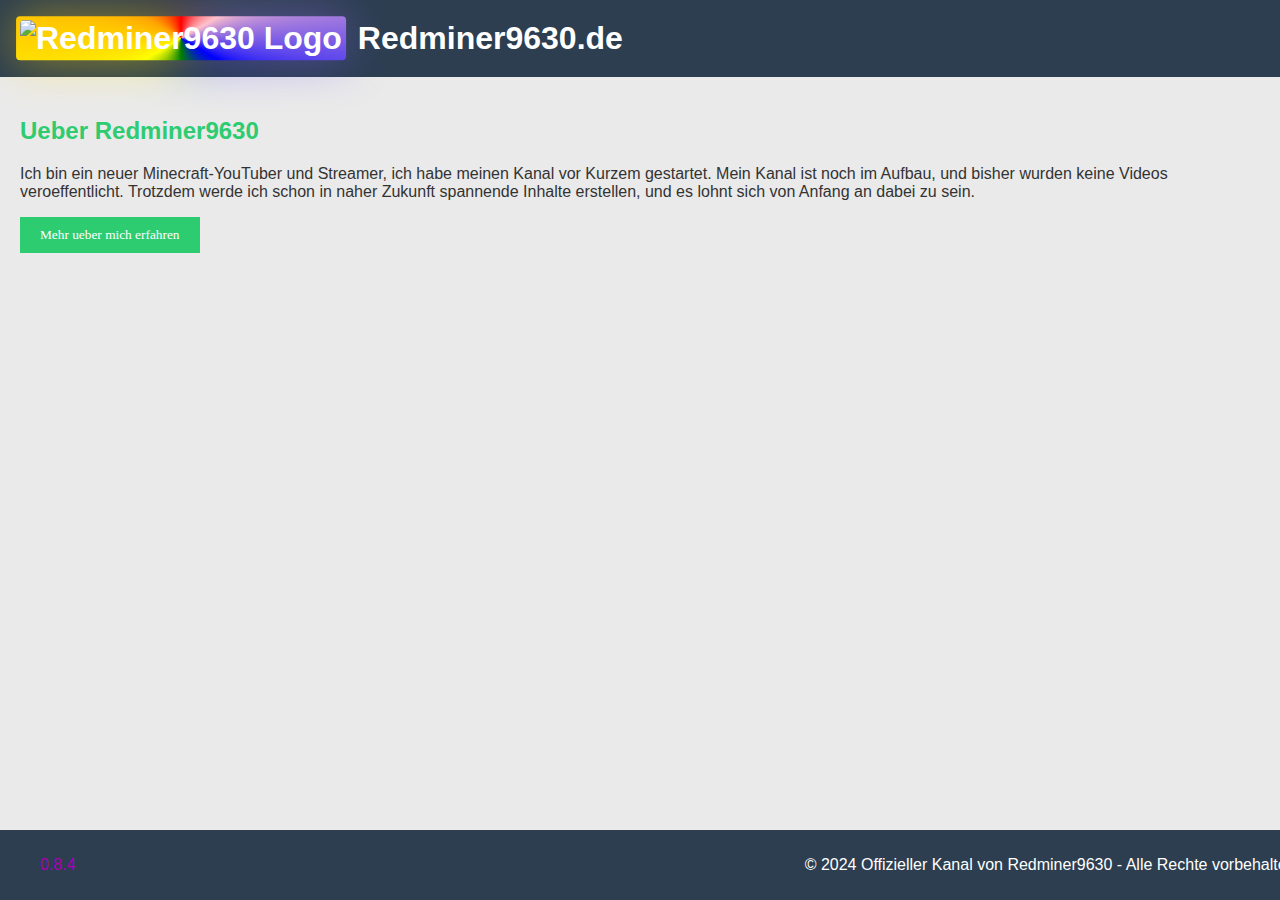
==== docs/index.html @ 8d1db3db "Update index.html" ====
<!DOCTYPE html>
<html lang="de">
<head>
    <meta charset="UTF-8">
    <meta name="viewport" content="width=device-width, initial-scale=1.0">
    <title>Redminer9630.de</title>
    <style>
    @font-face {
        font-family: 'MinecraftFont';
        src: url('https://redminer9630github.github.io/Redminer9630.de/minecraft_font.ttf') format('truetype');
        font-weight: normal;
        font-style: normal;
    }

    /* Standard-Styles (Light-Theme) */
    body {
        font-family: 'MinecraftFont', sans-serif;
        background-color: #eaeaea;
        margin: 0;
        padding: 0;
        color: #333;    
        display: flex;
        flex-direction: column;
        min-height: 100vh;
        box-sizing: border-box;
    }

    header {
        background-color: #2c3e50;
        color: white;
        padding: 20px;
        position: relative;
        z-index: 2;
        display: flex;
        align-items: center;
        justify-content: space-between;
    }

    h1 {
        margin: 0;
        display: flex;
        align-items: center;
        width: auto;
        white-space: nowrap;
    }

    .logo-container {
        display: flex;
        align-items: center;
        position: relative;
    }

    .logo {
        width: 225px;
        height: auto;
        border-radius: 4px;
        position: relative;
    }

.border_layer {
    position: relative;
    display: inline-block;
}

@property --angle {
    syntax: "<angle>";
    initial-value: 0deg;
    inherits: false;
}

.border_layer::after, .border_layer::before {
    content: '';
    position: absolute;
    height: 99%;
    width: 100%;
    background-image: conic-gradient(from var(--angle), red, pink, blue, green, yellow, orange, red); 
    top: 50%;
    left: 50%;
    translate: -50% -51%;
    z-index: -1;
    padding: 4px;
    border-radius: 4px;
    animation: spin 12s linear infinite;
}

.border_layer::before {
    filter: blur(1.5rem);
    opacity: 0.5;
}

@keyframes spin {
    from {
        --angle: 0deg;
    }
    to {
        --angle: 360deg;
    }
}

.logo-text {
    margin-left: 16px;
    margin-right: 12px;
}

.hamburger {
    display: none;
    flex-direction: column;
    cursor: pointer;
    position: fixed; /* Position fixed to keep it on top */
    top: 0;
    right: 0; /* Align to the right edge */
    width: 100vw;
    height: 100vh;
    z-index: 20; /* Ensure it's above other elements */
    padding: 20px;
}

.hamburger div {
    width: 45px;
    height: 3;
    background-color: white;
    margin: 5px 0;
    z-index: 21;
}

nav {
    display: flex;
    flex-direction: column;
    background-color: #2c3e56;
    position: fixed;
    top: 0;
    right: 0;
    width: 250px;
    height: 100%;
    z-index: 8; /* Ensure it's below the hamburger */
    transition: max-height 0.3s ease-out, visibility 0.3s ease-out;
    overflow: hidden;
    padding-top: 40px;
    max-height: 0;
    visibility: hidden;
}

nav.active {
    max-height: 100%;
    visibility: visible;
}

nav .menu-section {
    margin: 0;
    padding: 0;
    list-style: none;
}

nav .menu-section > li {
    padding: 16px;
    font-weight: bold;
    color: #FF4399; /* Kategorie-Farbe */
}

nav .menu-section ul {
    padding-left: 15px;
    margin: 0;
    list-style: none;
}

nav .menu-section ul li {
    padding: 5px 0;
}

nav a {
    color: white;
    text-decoration: none;
    display: block;
    padding: 10px;
    transition: background-color 0.3s, color 0.3s;
}

nav a:hover,
nav a:active {
    background-color: #34495e;
    color: #e74c3c;
}

@media (max-width: 2020px) {
    .hamburger {
        display: flex;
    }

    nav {
        visibility: hidden;
    }

    nav.active {
        visibility: visible;
    }
}

main {
    flex: 1;
    padding: 20px;
    margin-top: 0;
}

section {
    margin-bottom: 20px;
}

h2 {
    color: #2ecc71;
}

button {
    background-color: #2ecc71;
    color: white;
    padding: 10px 20px;
    border: none;
    cursor: pointer;
    font-family: 'MinecraftFont';
}

button:hover {
    background-color: #2ecc87;
}

footer {
    background-color: #2c3e50;
    color: white;
    text-align: center;
    padding: 10px 20px;
    width: 100%;
    position: fixed;
    bottom: 0; /* Fix the footer at the bottom */
    left: 0; /* Ensure it spans the entire width */
    display: flex;
    justify-content: space-between;
    align-items: center;
}

footer .version {
    margin-left: 20px;
    color: #A900B2;
}

/* Dark Theme Styles */
@media (prefers-color-scheme: dark) {
    body {
        background-color: #1a1a1a;
        color: #f5f5f5;
    }

    header, footer {
        background-color: #1c2a34;
    }

    nav {
        background-color: #1c2a34;
    }

    nav a {
        color: #f5f5f5;
    }

    nav a:hover,
    nav a:active {
        background-color: #2a3e50;
        color: #e74c3c;
    }

    h2 {
        color: #27ae60;
    }

    button {
        background-color: #27ae60;
    }

    button:hover {
        background-color: #2ecc71;
    }
}
.searchbar {
    width: 100%;
    max-width: 900px; /* Maximale Breite der Suchleiste */
    padding: 10px;
    border: 2px solid #2ecc71; /* Grüne Umrandung */
    border-radius: 8px;
    font-family: 'MinecraftFont', sans-serif;
    font-size: 16px;
    outline: none;
    transition: border-color 0.3s ease;
}

.searchbar:focus {
    border-color: #27ae60; /* Dunkleres Grün bei Fokus */
}

.suggestions {
    position: absolute;
    width: calc(100% - 20px); /* Passt sich der Suchleiste an */
    max-width: 300px;
    background-color: white;
    border: 1px solid #ccc;
    border-radius: 8px;
    max-height: 1600px; /* Maximale Höhe der Vorschlagsliste */
    overflow-y: auto;
    box-shadow: 0px 4px 6px rgba(0, 0, 0, 0.1);
    margin-top: 5px;
    z-index: 19; /* Damit die Vorschläge vor anderen Elementen stehen */
}

.suggestions li {
    list-style: none;
    padding: 10px;
    cursor: pointer;
    font-family: 'MinecraftFont', sans-serif;
}

.suggestions li:hover {
    background-color: #f0f0f0; /* Hellgraue Hintergrundfarbe bei Hover */
}

</style>
</head>
<body>
    <header>
        <h1>
            <div class="logo-container">
                <div class="border_layer">
                    <img src="images/logo.jpeg" alt="Redminer9630 Logo" class="logo">
                </div>
                <span class="logo-text">Redminer9630.de</span>
            </div>
        </h1>
        <div class="hamburger" id="hamburger">
            <div></div>
            <div></div>
            <div></div>
        </div>
    </header>
    <nav id="navMenu">
        <div class="menu-section">
            <div class="search-container">
                <input type="text" class="searchbar" id="searchInput" placeholder="Suche..."></input>
            </div>
            <li>Links</li>
            <ul>
                <li>
                    <a href="https://m.youtube.com/channel/UCdpkm8rpRnIi88zWSuubbOQ?sub_confirmation=1">
                        <img src="images/youtube.png" alt="YouTube" style="width: 20px; height: 20px; vertical-align: middle; margin-right: 5px;">
                        YouTube
                    </a>
                </li>
                <li>
                    <a href="https://m.twitch.tv/redminer9630">
                        <img src="images/twitch.png" alt="Twitch" style="width: 20px; height: 20px; vertical-align: middle; margin-right: 5px;">
                        Twitch
                    </a>
                </li>
                <li><a href="learnhour/lernstunde.html">MCJE Wiki(Alpha)</a></li>
                <li><a href="downloads/packs.html">Downloads(Alpha)</a></li>
                <li><a href="events/event.html">Event/ Umfragen(Beta)</a></li>
                <li><a href="generator/recipe_generator.html">Command Generatoren(Beta)</a></li>
                <li><a href="tools.html">Tools</a></li>
            </ul> 
        </div>
    </nav>

    <main>
        <section id="about">
            <h2>Ueber Redminer9630</h2>
            <p>Ich bin ein neuer Minecraft-YouTuber und Streamer, ich habe meinen Kanal vor Kurzem gestartet. Mein Kanal ist noch im Aufbau, und bisher wurden keine Videos veroeffentlicht. Trotzdem werde ich schon in naher Zukunft spannende Inhalte erstellen, und es lohnt sich von Anfang an dabei zu sein.</p>
            <button id="moreInfoBtn">Mehr ueber mich erfahren</button>
            <p id="moreInfo" style="display: none;">Obwohl der Kanal noch keine Videos enthaelt, plane ich, in naher Zukunft viele weitere Minecraft-Inhalte zu veroeffentlichen. Jetzt ist der perfekte Zeitpunkt, um Teil der Community zu werden und die Entwicklung des Kanals mitzuerleben.</p>
        </section>
    </main>

    <footer>
        <span class="version">0.8.4</span>
        <p>© 2024 Offizieller Kanal von Redminer9630 - Alle Rechte vorbehalten.</p>
    </footer>

    <script>
        // Hamburger menu toggle
        document.getElementById('hamburger').addEventListener('click', function() {
            var navMenu = document.getElementById('navMenu');
            navMenu.classList.toggle('active');
        });

        // Mehr Informationen anzeigen
        document.getElementById('moreInfoBtn').addEventListener('click', function() {
            var moreInfo = document.getElementById('moreInfo');
            moreInfo.style.display = moreInfo.style.display === 'none' ? 'block' : 'none';
        });

        // Suchfunktion
        document.getElementById('searchInput').addEventListener('input', function() {
            var searchValue = this.value.toLowerCase();
            var links = document.querySelectorAll('nav a');
            links.forEach(function(link) {
                var text = link.textContent.toLowerCase();
                link.style.display = text.includes(searchValue) ? 'block' : 'none';
            });
        });

        // Definition der Keywords und URLs
        const keywords = [
            { keyword: "MCJE", url: "learnhour/lernstunde.html", text: "Minecraft Java Edition Wiki" },
            { keyword: "MCJE Wiki", url: "learnhour/lernstunde.html", text: "MCJE Wiki" },
            { keyword: "Minecraft Java Edition", url: "learnhour/lernstunde.html", text: "Minecraft Java Edition" },
            { keyword: "Minecraft Java Edition Wiki", url: "learnhour/lernstunde.html", text: "Wiki für Minecraft Java" },
            { keyword: "Wiki", url: "learnhour/lernstunde.html", text: "Allgemeine Wiki-Seite" },
            { keyword: "Downloads", url: "downloads/packs.html", text: "Download-Seite" },
            { keyword: "Event", url: "events/event.html", text: "Event- und Umfragenseite" },
            { keyword: "Command Generator", url: "generator/recipe_generator.html", text: "Command Generatoren" },
            { keyword: "Tools", url: "tools.html", text: "Tools für Minecraft" },
            { keyword: "Github Wiki", url: "https://github.com/Redminer9630GitHub/Redminer9630.de/wiki", text: "GitHub Wiki-Seite" },
            { keyword: "Github", url: "https://github.com/Redminer9630GitHub/Redminer9630.de/wiki", text: "GitHub Hauptseite" }
        ];

        // Referenz zur Suchleiste und Vorschlagsliste
        const searchInput = document.getElementById('searchInput');
        const suggestionList = document.createElement('ul');
        suggestionList.classList.add('suggestions');
        document.querySelector('.search-container').appendChild(suggestionList);

        // Suchfunktion mit Vorschlägen
        searchInput.addEventListener('input', function() {        
            const searchValue = this.value.toLowerCase();
            suggestionList.innerHTML = ""; // Leere die Vorschlagsliste

            // Filtere die Keywords basierend auf der Eingabe
            const filteredKeywords = keywords.filter(keyword => keyword.keyword.toLowerCase().includes(searchValue));

            // Maximal 15 Vorschläge anzeigen
            filteredKeywords.slice(0, 15).forEach(keyword => {
                const listItem = document.createElement('li');
                listItem.textContent = keyword.text; // Zeige den Vorschlagstext an
                listItem.addEventListener('click', function() {
                    window.location.href = keyword.url; // Gehe zum entsprechenden URL
                });
                suggestionList.appendChild(listItem);
            });

            // Falls keine Eingabe vorhanden ist, Vorschlagsliste ausblenden
            if (searchValue === "") {
                suggestionList.innerHTML = "";
            }
        });


    </script>
</body>
</html>
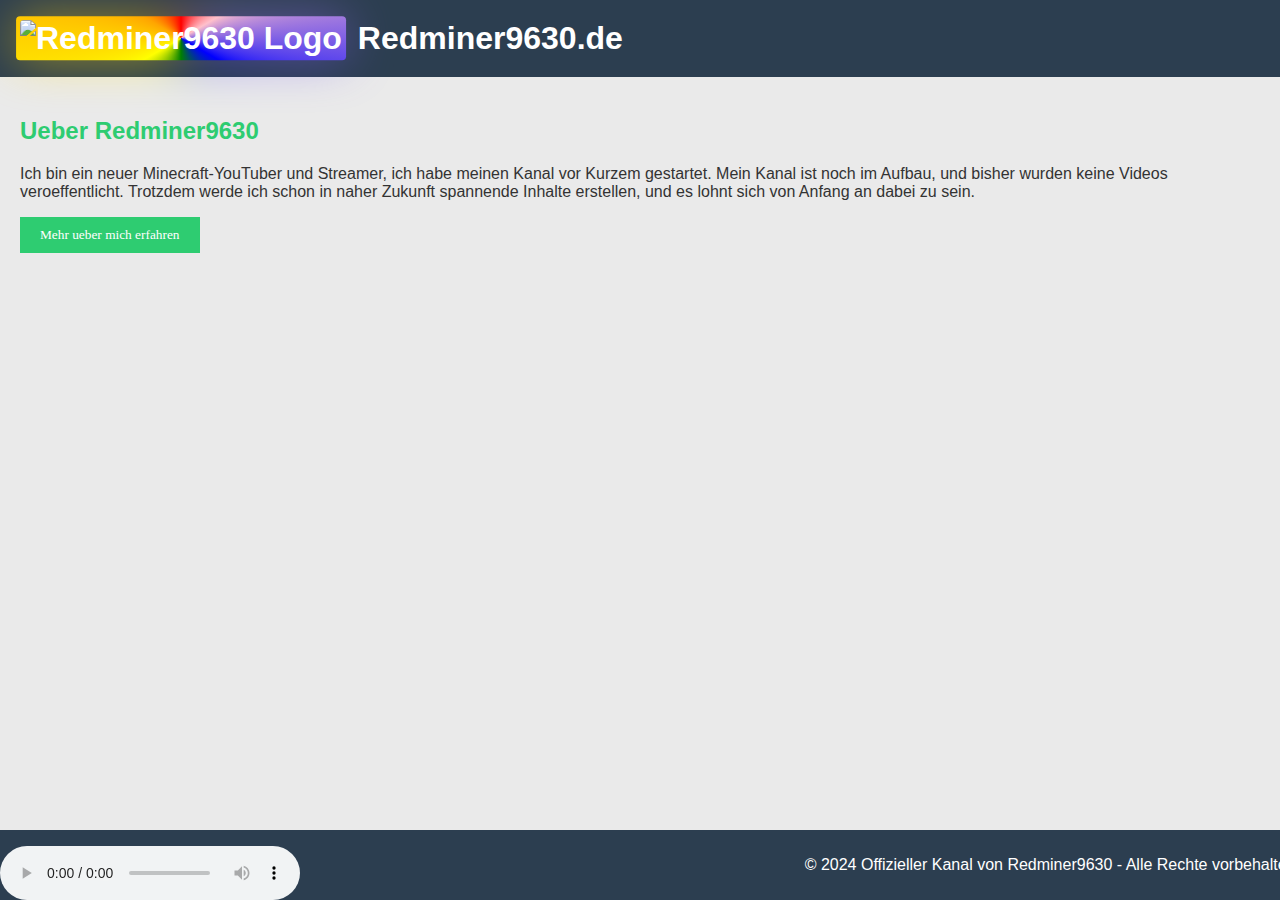
==== commit 10ec025a: "Update index.html" ====
--- a/docs/index.html
+++ b/docs/index.html
@@ -318,8 +318,7 @@
 .suggestions li:hover {
     background-color: #f0f0f0; /* Hellgraue Hintergrundfarbe bei Hover */
 }
-
-</style>
+    </style>
 </head>
 <body>
     <header>
@@ -378,7 +377,9 @@
         <span class="version">0.8.4</span>
         <p>© 2024 Offizieller Kanal von Redminer9630 - Alle Rechte vorbehalten.</p>
     </footer>
-
+    
+    <audio id="audioPlayer" controls></audio>
+    
     <script>
         // Hamburger menu toggle
         document.getElementById('hamburger').addEventListener('click', function() {
@@ -392,30 +393,29 @@
             moreInfo.style.display = moreInfo.style.display === 'none' ? 'block' : 'none';
         });
 
-        // Suchfunktion
-        document.getElementById('searchInput').addEventListener('input', function() {
-            var searchValue = this.value.toLowerCase();
-            var links = document.querySelectorAll('nav a');
-            links.forEach(function(link) {
-                var text = link.textContent.toLowerCase();
-                link.style.display = text.includes(searchValue) ? 'block' : 'none';
-            });
-        });
-
         // Definition der Keywords und URLs
         const keywords = [
-            { keyword: "MCJE", url: "learnhour/lernstunde.html", text: "Minecraft Java Edition Wiki" },
-            { keyword: "MCJE Wiki", url: "learnhour/lernstunde.html", text: "MCJE Wiki" },
-            { keyword: "Minecraft Java Edition", url: "learnhour/lernstunde.html", text: "Minecraft Java Edition" },
-            { keyword: "Minecraft Java Edition Wiki", url: "learnhour/lernstunde.html", text: "Wiki für Minecraft Java" },
-            { keyword: "Wiki", url: "learnhour/lernstunde.html", text: "Allgemeine Wiki-Seite" },
-            { keyword: "Downloads", url: "downloads/packs.html", text: "Download-Seite" },
-            { keyword: "Event", url: "events/event.html", text: "Event- und Umfragenseite" },
-            { keyword: "Command Generator", url: "generator/recipe_generator.html", text: "Command Generatoren" },
-            { keyword: "Tools", url: "tools.html", text: "Tools für Minecraft" },
-            { keyword: "Github Wiki", url: "https://github.com/Redminer9630GitHub/Redminer9630.de/wiki", text: "GitHub Wiki-Seite" },
-            { keyword: "Github", url: "https://github.com/Redminer9630GitHub/Redminer9630.de/wiki", text: "GitHub Hauptseite" }
+            { keyword: "MCJE", url: "learnhour/lernstunde.html", text: "Minecraft Java Edition Wiki", group: "mcjewiki" },
+            { keyword: "MCJE Wiki", url: "learnhour/lernstunde.html", text: "Minecraft Java Edition Wiki", group: "mcjewiki" },
+            { keyword: "Minecraft Java Edition", url: "learnhour/lernstunde.html", text: "Minecraft Java Edition Wiki", group: "mcjewiki" },
+            { keyword: "Downloads", url: "downloads/packs.html", text: "Download-Seite", group: "downloads" },
+            { keyword: "Event", url: "events/event.html", text: "Event- und Umfragenseite", group: "events" },
+            { keyword: "Command Generator", url: "generator/recipe_generator.html", text: "Command Generatoren", group: "generator" },
+            { keyword: "Tools", url: "tools.html", text: "Alltaegliche Tools", group: "tools" },
+            { keyword: "Wiki", url: "https://github.com/RedminerGitHub/Redminer9630.de/wiki", text: "GitHub Wiki-Seite", group: "githubwiki" },
+            { keyword: "Github Wiki", url: "https://github.com/RedminerGitHub/Redminer9630.de/wiki", text: "GitHub Wiki-Seite", group: "githubwiki" },
+            { keyword: "Github", url: "https://github.com/RedminerGitHub/Redminer9630.de/wiki", text: "GitHub Wiki-Seite", group: "githubwiki" }
         ];
+
+        // Extrahiere URL-Parameter
+        const urlParams = new URLSearchParams(window.location.search);
+        const searchQuery = urlParams.get('searchQuery');
+        const menuOut = urlParams.get('menuOut');
+
+        // Menü automatisch öffnen, wenn &menuOut in der URL vorhanden ist
+        if (menuOut) {
+            document.getElementById('navMenu').classList.add('active');
+        }
 
         // Referenz zur Suchleiste und Vorschlagsliste
         const searchInput = document.getElementById('searchInput');
@@ -423,31 +423,142 @@
         suggestionList.classList.add('suggestions');
         document.querySelector('.search-container').appendChild(suggestionList);
 
-        // Suchfunktion mit Vorschlägen
-        searchInput.addEventListener('input', function() {        
-            const searchValue = this.value.toLowerCase();
+        // Falls Suchanfrage aus URL vorhanden ist
+        if (searchQuery) {
+            searchInput.value = searchQuery;
+            handleSearch(searchQuery);
+        }
+
+        // Suchfunktion
+        searchInput.addEventListener('input', function() {
+            handleSearch(this.value.toLowerCase());
+        });
+
+        // Verhindern von doppelten Links durch Suchgruppen
+        function handleSearch(searchValue) {
             suggestionList.innerHTML = ""; // Leere die Vorschlagsliste
+            const groupsShown = new Set(); // Set zum Verhindern von Duplikaten
 
             // Filtere die Keywords basierend auf der Eingabe
             const filteredKeywords = keywords.filter(keyword => keyword.keyword.toLowerCase().includes(searchValue));
 
-            // Maximal 15 Vorschläge anzeigen
+            // Maximal 15 Vorschläge anzeigen und Duplikate vermeiden
             filteredKeywords.slice(0, 15).forEach(keyword => {
-                const listItem = document.createElement('li');
-                listItem.textContent = keyword.text; // Zeige den Vorschlagstext an
-                listItem.addEventListener('click', function() {
-                    window.location.href = keyword.url; // Gehe zum entsprechenden URL
-                });
-                suggestionList.appendChild(listItem);
+                if (!groupsShown.has(keyword.group)) {
+                    const listItem = document.createElement('li');
+                    listItem.textContent = keyword.text; // Zeige den Vorschlagstext an
+                    listItem.addEventListener('click', function() {
+                        window.location.href = keyword.url; // Gehe zum entsprechenden URL
+                    });
+                    suggestionList.appendChild(listItem);
+                    groupsShown.add(keyword.group); // Füge die Gruppe zur Set-Liste hinzu
+                }
             });
 
             // Falls keine Eingabe vorhanden ist, Vorschlagsliste ausblenden
             if (searchValue === "") {
                 suggestionList.innerHTML = "";
             }
-        });
-
-
+        }
+
+        <!-- Unsichtbarer Audio Player -->
+        <audio id="audioPlayer" controls></audio>
+
+        // Liste der Songs mit zugehöriger Lautstärke und Aktivitätslevel
+        const songs = [
+            { src: 'musik/1-Dual_Speeder.mp3', volume: 1.0, level: 1 },
+            { src: 'musik/1-Gatcha.mp3', volume: 1.0, level: 1 },
+            { src: 'musik/1-Push_The_Boat_Out.mp3', volume: 1.0, level: 1 },
+            { src: 'musik/1-Secret.mp3', volume: 1.0, level: 1 },
+            { src: 'musik/1-The_Strenght_to_Stand_Allone.mp3', volume: 1.0, level: 1 },
+            { src: 'musik/2-A_Fire_in_your_Mind.mp3', volume: 1.0, level: 2 },
+            { src: 'musik/2-Big_Wave.mp3', volume: 1.0, level: 2 },
+            { src: 'musik/2-Broke_Bridge.mp3', volume: 1.0, level: 2 },
+            { src: 'musik/2-Casino.mp3', volume: 1.0, level: 2 },
+            { src: 'musik/2-crash_site.mp3', volume: 1.0, level: 2 },
+            { src: 'musik/2-Chrash_Site[Dark Remix].mp3', volume: 1.0, level: 2 },
+            { src: 'musik/2-Follow_Me.mp3', volume: 1.0, level: 2 },
+            { src: 'musik/3-Drakes_BOTune', volume: 1.0, level: 3 },
+            { src: 'musik/3-Hissy_Fit.mp3', volume: 1.0, level: 3 },
+            { src: 'musik/3-Ninja_Bots.mp3', volume: 1.0, level: 3 },
+            { src: 'musik/3-Ninja_Bots[Remix].mp3', volume: 1.0, level: 3 },
+            { src: 'musik/3-Specter.mp3', volume: 1.0, level: 3 },
+            { src: 'musik/4-Perseverance.mp3', volume: 1.0, level: 4 },
+            { src: 'musik/4-Sucka.mp3', volume: 1.0, level: 4 },
+            { src: 'musik/4-Sucka[Remix].mp3', volume: 1.0, level: 4 }
+        ];
+
+        let currentSongIndex = 0;
+        let idleTime = 0;
+        const audioPlayer = document.getElementById('audioPlayer');
+        let songsPlayed = 0;
+
+        // Fester erster Song und Initialisierung
+        function playSong(index) {
+            audioPlayer.src = songs[index].src;
+            audioPlayer.volume = songs[index].volume;
+            audioPlayer.load();
+            audioPlayer.play();
+        }
+
+        // Zufällige Auswahl eines Songs basierend auf dem Aktivitätslevel
+        function getRandomSongByLevel(level) {
+            const filteredSongs = songs.filter(song => song.level === level);
+            const randomIndex = Math.floor(Math.random() * filteredSongs.length);
+            return filteredSongs[randomIndex];
+        }
+
+        // Funktion zum Wechseln der Musikgruppe nach 2-4 Songs
+        function switchMusicGroup() {
+            const randomLevel = Math.floor(Math.random() * 4) + 1; // Level 1-4
+            const nextSong = getRandomSongByLevel(randomLevel);
+            audioPlayer.src = nextSong.src;
+            audioPlayer.volume = nextSong.volume;
+            audioPlayer.load();
+            audioPlayer.play();
+        }
+
+        // Funktion, um zum nächsten Song zu wechseln
+        function playNextSong() {
+            songsPlayed++;
+            currentSongIndex++;
+
+            if (currentSongIndex >= songs.length) {
+                currentSongIndex = 0; // Wieder zurück zum Anfang
+            }
+
+            if (songsPlayed >= 2 && songsPlayed <= 4) {
+                switchMusicGroup();  // Gruppe wechseln
+                songsPlayed = 0; // Zähler zurücksetzen
+            } else {
+                playSong(currentSongIndex);
+            }
+        }
+
+        // Event für den nächsten Song
+        audioPlayer.addEventListener('ended', playNextSong);
+
+        // Inaktivität überwachen und nach 20 Sekunden Musik starten
+        function resetIdleTimer() {
+            idleTime = 0; // Setze den Timer zurück
+        }
+
+        window.onload = function() {
+            // Musik wird nach 20 Sekunden Inaktivität gestartet
+            window.setInterval(function() {
+                idleTime++;
+                if (idleTime >= 20) {
+                    if (audioPlayer.paused) {
+                        playSong(currentSongIndex); // Starte den ersten Song
+                    }
+                }
+            }, 1000); // Check jede Sekunde
+
+            // Wenn eine Interaktion erfolgt, Timer zurücksetzen
+            window.onmousemove = resetIdleTimer;
+            window.onkeydown = resetIdleTimer;
+            window.onclick = resetIdleTimer;
+        };
     </script>
 </body>
 </html>
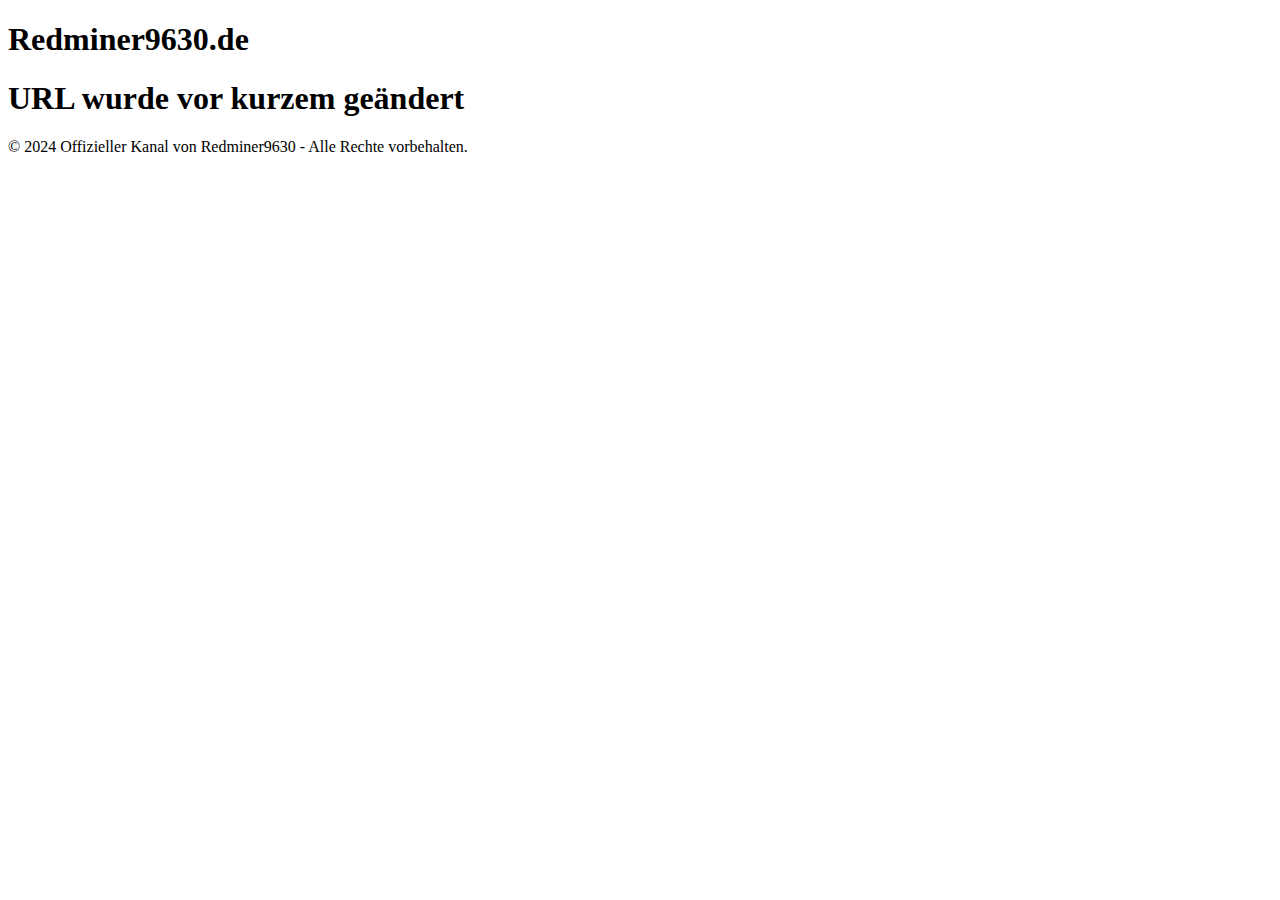
==== commit 8faa1805: "Update index.html" ====
--- a/docs/index.html
+++ b/docs/index.html
@@ -3,7 +3,7 @@
 <head>
     <meta charset="UTF-8">
     <meta name="viewport" content="width=device-width, initial-scale=1.0">
-    <title>Redminer9630.de</title>
+    <title>URL wurde vor kurzem geändert</title>
     <style>
     @font-face {
         font-family: 'MinecraftFont';
@@ -11,554 +11,19 @@
         font-weight: normal;
         font-style: normal;
     }
-
-    /* Standard-Styles (Light-Theme) */
-    body {
-        font-family: 'MinecraftFont', sans-serif;
-        background-color: #eaeaea;
-        margin: 0;
-        padding: 0;
-        color: #333;    
-        display: flex;
-        flex-direction: column;
-        min-height: 100vh;
-        box-sizing: border-box;
-    }
-
-    header {
-        background-color: #2c3e50;
-        color: white;
-        padding: 20px;
-        position: relative;
-        z-index: 2;
-        display: flex;
-        align-items: center;
-        justify-content: space-between;
-    }
-
-    h1 {
-        margin: 0;
-        display: flex;
-        align-items: center;
-        width: auto;
-        white-space: nowrap;
-    }
-
-    .logo-container {
-        display: flex;
-        align-items: center;
-        position: relative;
-    }
-
-    .logo {
-        width: 225px;
-        height: auto;
-        border-radius: 4px;
-        position: relative;
-    }
-
-.border_layer {
-    position: relative;
-    display: inline-block;
-}
-
-@property --angle {
-    syntax: "<angle>";
-    initial-value: 0deg;
-    inherits: false;
-}
-
-.border_layer::after, .border_layer::before {
-    content: '';
-    position: absolute;
-    height: 99%;
-    width: 100%;
-    background-image: conic-gradient(from var(--angle), red, pink, blue, green, yellow, orange, red); 
-    top: 50%;
-    left: 50%;
-    translate: -50% -51%;
-    z-index: -1;
-    padding: 4px;
-    border-radius: 4px;
-    animation: spin 12s linear infinite;
-}
-
-.border_layer::before {
-    filter: blur(1.5rem);
-    opacity: 0.5;
-}
-
-@keyframes spin {
-    from {
-        --angle: 0deg;
-    }
-    to {
-        --angle: 360deg;
-    }
-}
-
-.logo-text {
-    margin-left: 16px;
-    margin-right: 12px;
-}
-
-.hamburger {
-    display: none;
-    flex-direction: column;
-    cursor: pointer;
-    position: fixed; /* Position fixed to keep it on top */
-    top: 0;
-    right: 0; /* Align to the right edge */
-    width: 100vw;
-    height: 100vh;
-    z-index: 20; /* Ensure it's above other elements */
-    padding: 20px;
-}
-
-.hamburger div {
-    width: 45px;
-    height: 3;
-    background-color: white;
-    margin: 5px 0;
-    z-index: 21;
-}
-
-nav {
-    display: flex;
-    flex-direction: column;
-    background-color: #2c3e56;
-    position: fixed;
-    top: 0;
-    right: 0;
-    width: 250px;
-    height: 100%;
-    z-index: 8; /* Ensure it's below the hamburger */
-    transition: max-height 0.3s ease-out, visibility 0.3s ease-out;
-    overflow: hidden;
-    padding-top: 40px;
-    max-height: 0;
-    visibility: hidden;
-}
-
-nav.active {
-    max-height: 100%;
-    visibility: visible;
-}
-
-nav .menu-section {
-    margin: 0;
-    padding: 0;
-    list-style: none;
-}
-
-nav .menu-section > li {
-    padding: 16px;
-    font-weight: bold;
-    color: #FF4399; /* Kategorie-Farbe */
-}
-
-nav .menu-section ul {
-    padding-left: 15px;
-    margin: 0;
-    list-style: none;
-}
-
-nav .menu-section ul li {
-    padding: 5px 0;
-}
-
-nav a {
-    color: white;
-    text-decoration: none;
-    display: block;
-    padding: 10px;
-    transition: background-color 0.3s, color 0.3s;
-}
-
-nav a:hover,
-nav a:active {
-    background-color: #34495e;
-    color: #e74c3c;
-}
-
-@media (max-width: 2020px) {
-    .hamburger {
-        display: flex;
-    }
-
-    nav {
-        visibility: hidden;
-    }
-
-    nav.active {
-        visibility: visible;
-    }
-}
-
-main {
-    flex: 1;
-    padding: 20px;
-    margin-top: 0;
-}
-
-section {
-    margin-bottom: 20px;
-}
-
-h2 {
-    color: #2ecc71;
-}
-
-button {
-    background-color: #2ecc71;
-    color: white;
-    padding: 10px 20px;
-    border: none;
-    cursor: pointer;
-    font-family: 'MinecraftFont';
-}
-
-button:hover {
-    background-color: #2ecc87;
-}
-
-footer {
-    background-color: #2c3e50;
-    color: white;
-    text-align: center;
-    padding: 10px 20px;
-    width: 100%;
-    position: fixed;
-    bottom: 0; /* Fix the footer at the bottom */
-    left: 0; /* Ensure it spans the entire width */
-    display: flex;
-    justify-content: space-between;
-    align-items: center;
-}
-
-footer .version {
-    margin-left: 20px;
-    color: #A900B2;
-}
-
-/* Dark Theme Styles */
-@media (prefers-color-scheme: dark) {
-    body {
-        background-color: #1a1a1a;
-        color: #f5f5f5;
-    }
-
-    header, footer {
-        background-color: #1c2a34;
-    }
-
-    nav {
-        background-color: #1c2a34;
-    }
-
-    nav a {
-        color: #f5f5f5;
-    }
-
-    nav a:hover,
-    nav a:active {
-        background-color: #2a3e50;
-        color: #e74c3c;
-    }
-
-    h2 {
-        color: #27ae60;
-    }
-
-    button {
-        background-color: #27ae60;
-    }
-
-    button:hover {
-        background-color: #2ecc71;
-    }
-}
-.searchbar {
-    width: 100%;
-    max-width: 900px; /* Maximale Breite der Suchleiste */
-    padding: 10px;
-    border: 2px solid #2ecc71; /* Grüne Umrandung */
-    border-radius: 8px;
-    font-family: 'MinecraftFont', sans-serif;
-    font-size: 16px;
-    outline: none;
-    transition: border-color 0.3s ease;
-}
-
-.searchbar:focus {
-    border-color: #27ae60; /* Dunkleres Grün bei Fokus */
-}
-
-.suggestions {
-    position: absolute;
-    width: calc(100% - 20px); /* Passt sich der Suchleiste an */
-    max-width: 300px;
-    background-color: white;
-    border: 1px solid #ccc;
-    border-radius: 8px;
-    max-height: 1600px; /* Maximale Höhe der Vorschlagsliste */
-    overflow-y: auto;
-    box-shadow: 0px 4px 6px rgba(0, 0, 0, 0.1);
-    margin-top: 5px;
-    z-index: 19; /* Damit die Vorschläge vor anderen Elementen stehen */
-}
-
-.suggestions li {
-    list-style: none;
-    padding: 10px;
-    cursor: pointer;
-    font-family: 'MinecraftFont', sans-serif;
-}
-
-.suggestions li:hover {
-    background-color: #f0f0f0; /* Hellgraue Hintergrundfarbe bei Hover */
-}
     </style>
 </head>
 <body>
     <header>
-        <h1>
-            <div class="logo-container">
-                <div class="border_layer">
-                    <img src="images/logo.jpeg" alt="Redminer9630 Logo" class="logo">
-                </div>
-                <span class="logo-text">Redminer9630.de</span>
-            </div>
-        </h1>
-        <div class="hamburger" id="hamburger">
-            <div></div>
-            <div></div>
-            <div></div>
-        </div>
+        <h1>Redminer9630.de</h1>
     </header>
-    <nav id="navMenu">
-        <div class="menu-section">
-            <div class="search-container">
-                <input type="text" class="searchbar" id="searchInput" placeholder="Suche..."></input>
-            </div>
-            <li>Links</li>
-            <ul>
-                <li>
-                    <a href="https://m.youtube.com/channel/UCdpkm8rpRnIi88zWSuubbOQ?sub_confirmation=1">
-                        <img src="images/youtube.png" alt="YouTube" style="width: 20px; height: 20px; vertical-align: middle; margin-right: 5px;">
-                        YouTube
-                    </a>
-                </li>
-                <li>
-                    <a href="https://m.twitch.tv/redminer9630">
-                        <img src="images/twitch.png" alt="Twitch" style="width: 20px; height: 20px; vertical-align: middle; margin-right: 5px;">
-                        Twitch
-                    </a>
-                </li>
-                <li><a href="learnhour/lernstunde.html">MCJE Wiki(Alpha)</a></li>
-                <li><a href="downloads/packs.html">Downloads(Alpha)</a></li>
-                <li><a href="events/event.html">Event/ Umfragen(Beta)</a></li>
-                <li><a href="generator/recipe_generator.html">Command Generatoren(Beta)</a></li>
-                <li><a href="tools.html">Tools</a></li>
-            </ul> 
-        </div>
-    </nav>
-
-    <main>
-        <section id="about">
-            <h2>Ueber Redminer9630</h2>
-            <p>Ich bin ein neuer Minecraft-YouTuber und Streamer, ich habe meinen Kanal vor Kurzem gestartet. Mein Kanal ist noch im Aufbau, und bisher wurden keine Videos veroeffentlicht. Trotzdem werde ich schon in naher Zukunft spannende Inhalte erstellen, und es lohnt sich von Anfang an dabei zu sein.</p>
-            <button id="moreInfoBtn">Mehr ueber mich erfahren</button>
-            <p id="moreInfo" style="display: none;">Obwohl der Kanal noch keine Videos enthaelt, plane ich, in naher Zukunft viele weitere Minecraft-Inhalte zu veroeffentlichen. Jetzt ist der perfekte Zeitpunkt, um Teil der Community zu werden und die Entwicklung des Kanals mitzuerleben.</p>
-        </section>
-    </main>
-
+    <h1>URL wurde vor kurzem geändert</h1>
     <footer>
-        <span class="version">0.8.4</span>
         <p>© 2024 Offizieller Kanal von Redminer9630 - Alle Rechte vorbehalten.</p>
     </footer>
     
-    <audio id="audioPlayer" controls></audio>
-    
     <script>
-        // Hamburger menu toggle
-        document.getElementById('hamburger').addEventListener('click', function() {
-            var navMenu = document.getElementById('navMenu');
-            navMenu.classList.toggle('active');
-        });
-
-        // Mehr Informationen anzeigen
-        document.getElementById('moreInfoBtn').addEventListener('click', function() {
-            var moreInfo = document.getElementById('moreInfo');
-            moreInfo.style.display = moreInfo.style.display === 'none' ? 'block' : 'none';
-        });
-
-        // Definition der Keywords und URLs
-        const keywords = [
-            { keyword: "MCJE", url: "learnhour/lernstunde.html", text: "Minecraft Java Edition Wiki", group: "mcjewiki" },
-            { keyword: "MCJE Wiki", url: "learnhour/lernstunde.html", text: "Minecraft Java Edition Wiki", group: "mcjewiki" },
-            { keyword: "Minecraft Java Edition", url: "learnhour/lernstunde.html", text: "Minecraft Java Edition Wiki", group: "mcjewiki" },
-            { keyword: "Downloads", url: "downloads/packs.html", text: "Download-Seite", group: "downloads" },
-            { keyword: "Event", url: "events/event.html", text: "Event- und Umfragenseite", group: "events" },
-            { keyword: "Command Generator", url: "generator/recipe_generator.html", text: "Command Generatoren", group: "generator" },
-            { keyword: "Tools", url: "tools.html", text: "Alltaegliche Tools", group: "tools" },
-            { keyword: "Wiki", url: "https://github.com/RedminerGitHub/Redminer9630.de/wiki", text: "GitHub Wiki-Seite", group: "githubwiki" },
-            { keyword: "Github Wiki", url: "https://github.com/RedminerGitHub/Redminer9630.de/wiki", text: "GitHub Wiki-Seite", group: "githubwiki" },
-            { keyword: "Github", url: "https://github.com/RedminerGitHub/Redminer9630.de/wiki", text: "GitHub Wiki-Seite", group: "githubwiki" }
-        ];
-
-        // Extrahiere URL-Parameter
-        const urlParams = new URLSearchParams(window.location.search);
-        const searchQuery = urlParams.get('searchQuery');
-        const menuOut = urlParams.get('menuOut');
-
-        // Menü automatisch öffnen, wenn &menuOut in der URL vorhanden ist
-        if (menuOut) {
-            document.getElementById('navMenu').classList.add('active');
-        }
-
-        // Referenz zur Suchleiste und Vorschlagsliste
-        const searchInput = document.getElementById('searchInput');
-        const suggestionList = document.createElement('ul');
-        suggestionList.classList.add('suggestions');
-        document.querySelector('.search-container').appendChild(suggestionList);
-
-        // Falls Suchanfrage aus URL vorhanden ist
-        if (searchQuery) {
-            searchInput.value = searchQuery;
-            handleSearch(searchQuery);
-        }
-
-        // Suchfunktion
-        searchInput.addEventListener('input', function() {
-            handleSearch(this.value.toLowerCase());
-        });
-
-        // Verhindern von doppelten Links durch Suchgruppen
-        function handleSearch(searchValue) {
-            suggestionList.innerHTML = ""; // Leere die Vorschlagsliste
-            const groupsShown = new Set(); // Set zum Verhindern von Duplikaten
-
-            // Filtere die Keywords basierend auf der Eingabe
-            const filteredKeywords = keywords.filter(keyword => keyword.keyword.toLowerCase().includes(searchValue));
-
-            // Maximal 15 Vorschläge anzeigen und Duplikate vermeiden
-            filteredKeywords.slice(0, 15).forEach(keyword => {
-                if (!groupsShown.has(keyword.group)) {
-                    const listItem = document.createElement('li');
-                    listItem.textContent = keyword.text; // Zeige den Vorschlagstext an
-                    listItem.addEventListener('click', function() {
-                        window.location.href = keyword.url; // Gehe zum entsprechenden URL
-                    });
-                    suggestionList.appendChild(listItem);
-                    groupsShown.add(keyword.group); // Füge die Gruppe zur Set-Liste hinzu
-                }
-            });
-
-            // Falls keine Eingabe vorhanden ist, Vorschlagsliste ausblenden
-            if (searchValue === "") {
-                suggestionList.innerHTML = "";
-            }
-        }
-
-        <!-- Unsichtbarer Audio Player -->
-        <audio id="audioPlayer" controls></audio>
-
-        // Liste der Songs mit zugehöriger Lautstärke und Aktivitätslevel
-        const songs = [
-            { src: 'musik/1-Dual_Speeder.mp3', volume: 1.0, level: 1 },
-            { src: 'musik/1-Gatcha.mp3', volume: 1.0, level: 1 },
-            { src: 'musik/1-Push_The_Boat_Out.mp3', volume: 1.0, level: 1 },
-            { src: 'musik/1-Secret.mp3', volume: 1.0, level: 1 },
-            { src: 'musik/1-The_Strenght_to_Stand_Allone.mp3', volume: 1.0, level: 1 },
-            { src: 'musik/2-A_Fire_in_your_Mind.mp3', volume: 1.0, level: 2 },
-            { src: 'musik/2-Big_Wave.mp3', volume: 1.0, level: 2 },
-            { src: 'musik/2-Broke_Bridge.mp3', volume: 1.0, level: 2 },
-            { src: 'musik/2-Casino.mp3', volume: 1.0, level: 2 },
-            { src: 'musik/2-crash_site.mp3', volume: 1.0, level: 2 },
-            { src: 'musik/2-Chrash_Site[Dark Remix].mp3', volume: 1.0, level: 2 },
-            { src: 'musik/2-Follow_Me.mp3', volume: 1.0, level: 2 },
-            { src: 'musik/3-Drakes_BOTune', volume: 1.0, level: 3 },
-            { src: 'musik/3-Hissy_Fit.mp3', volume: 1.0, level: 3 },
-            { src: 'musik/3-Ninja_Bots.mp3', volume: 1.0, level: 3 },
-            { src: 'musik/3-Ninja_Bots[Remix].mp3', volume: 1.0, level: 3 },
-            { src: 'musik/3-Specter.mp3', volume: 1.0, level: 3 },
-            { src: 'musik/4-Perseverance.mp3', volume: 1.0, level: 4 },
-            { src: 'musik/4-Sucka.mp3', volume: 1.0, level: 4 },
-            { src: 'musik/4-Sucka[Remix].mp3', volume: 1.0, level: 4 }
-        ];
-
-        let currentSongIndex = 0;
-        let idleTime = 0;
-        const audioPlayer = document.getElementById('audioPlayer');
-        let songsPlayed = 0;
-
-        // Fester erster Song und Initialisierung
-        function playSong(index) {
-            audioPlayer.src = songs[index].src;
-            audioPlayer.volume = songs[index].volume;
-            audioPlayer.load();
-            audioPlayer.play();
-        }
-
-        // Zufällige Auswahl eines Songs basierend auf dem Aktivitätslevel
-        function getRandomSongByLevel(level) {
-            const filteredSongs = songs.filter(song => song.level === level);
-            const randomIndex = Math.floor(Math.random() * filteredSongs.length);
-            return filteredSongs[randomIndex];
-        }
-
-        // Funktion zum Wechseln der Musikgruppe nach 2-4 Songs
-        function switchMusicGroup() {
-            const randomLevel = Math.floor(Math.random() * 4) + 1; // Level 1-4
-            const nextSong = getRandomSongByLevel(randomLevel);
-            audioPlayer.src = nextSong.src;
-            audioPlayer.volume = nextSong.volume;
-            audioPlayer.load();
-            audioPlayer.play();
-        }
-
-        // Funktion, um zum nächsten Song zu wechseln
-        function playNextSong() {
-            songsPlayed++;
-            currentSongIndex++;
-
-            if (currentSongIndex >= songs.length) {
-                currentSongIndex = 0; // Wieder zurück zum Anfang
-            }
-
-            if (songsPlayed >= 2 && songsPlayed <= 4) {
-                switchMusicGroup();  // Gruppe wechseln
-                songsPlayed = 0; // Zähler zurücksetzen
-            } else {
-                playSong(currentSongIndex);
-            }
-        }
-
-        // Event für den nächsten Song
-        audioPlayer.addEventListener('ended', playNextSong);
-
-        // Inaktivität überwachen und nach 20 Sekunden Musik starten
-        function resetIdleTimer() {
-            idleTime = 0; // Setze den Timer zurück
-        }
-
-        window.onload = function() {
-            // Musik wird nach 20 Sekunden Inaktivität gestartet
-            window.setInterval(function() {
-                idleTime++;
-                if (idleTime >= 20) {
-                    if (audioPlayer.paused) {
-                        playSong(currentSongIndex); // Starte den ersten Song
-                    }
-                }
-            }, 1000); // Check jede Sekunde
-
-            // Wenn eine Interaktion erfolgt, Timer zurücksetzen
-            window.onmousemove = resetIdleTimer;
-            window.onkeydown = resetIdleTimer;
-            window.onclick = resetIdleTimer;
-        };
+        window.href="redminer9630de.github.io/mc/"
     </script>
 </body>
 </html>
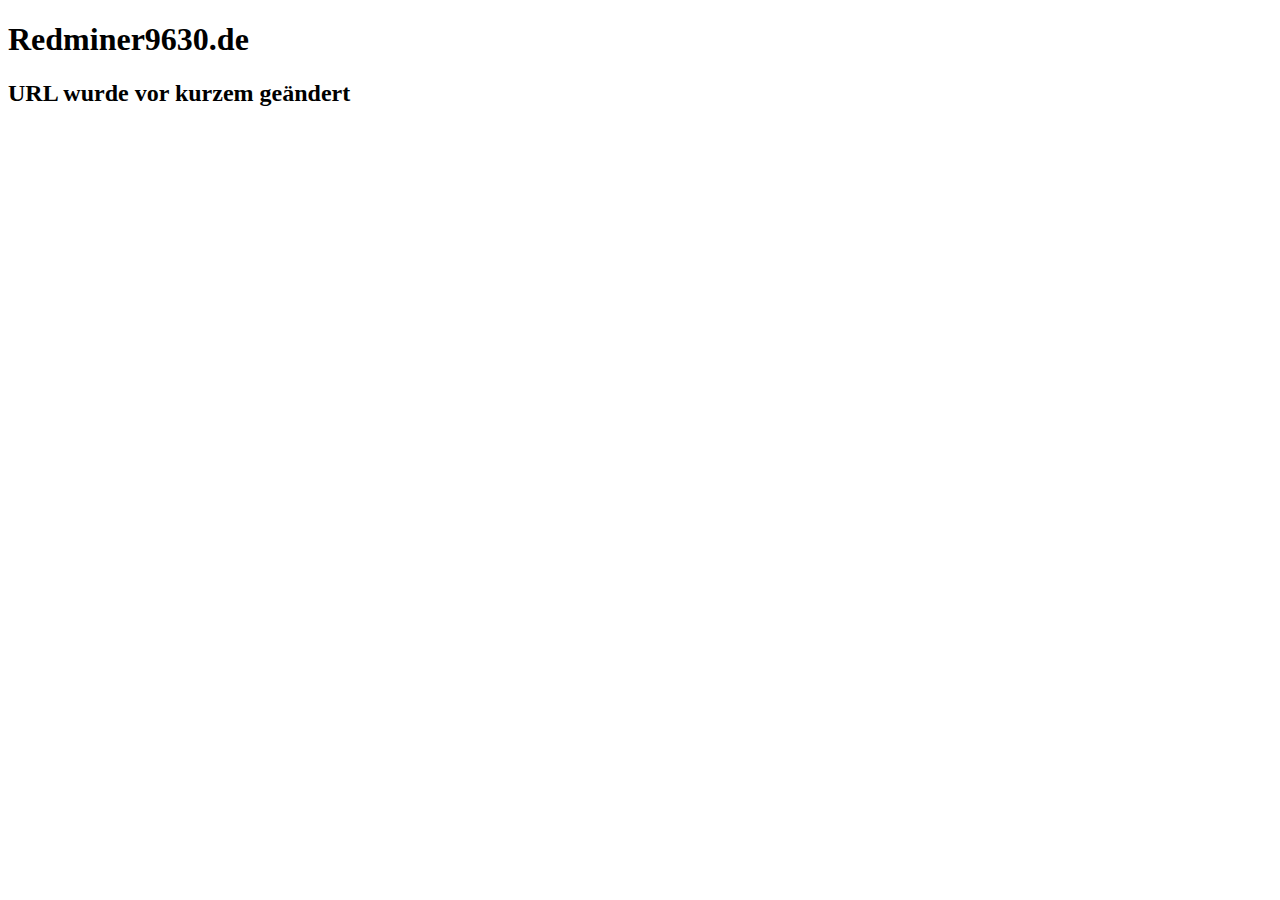
==== commit 45b767b7: "Update index.html" ====
--- a/docs/index.html
+++ b/docs/index.html
@@ -17,13 +17,12 @@
     <header>
         <h1>Redminer9630.de</h1>
     </header>
-    <h1>URL wurde vor kurzem geändert</h1>
-    <footer>
-        <p>© 2024 Offizieller Kanal von Redminer9630 - Alle Rechte vorbehalten.</p>
-    </footer>
-    
+    <h2>URL wurde vor kurzem geändert</h2>
     <script>
-        window.href="redminer9630de.github.io/mc/"
+        function r() {
+            window.onload = window.href="redminer9630de.github.io/mc/"
+        }
+        r()
     </script>
 </body>
 </html>
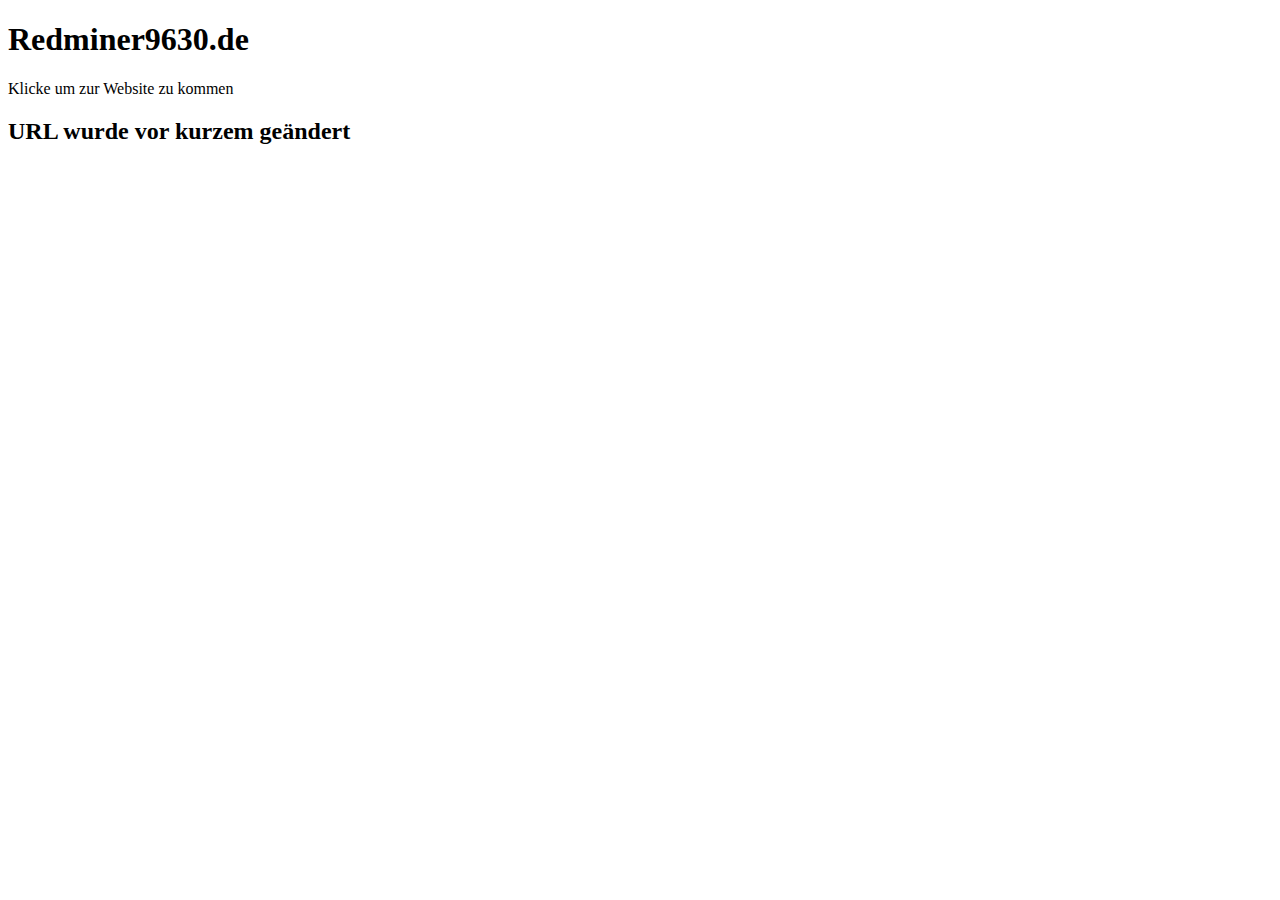
==== commit ee93e333: "Update index.html" ====
--- a/docs/index.html
+++ b/docs/index.html
@@ -17,12 +17,14 @@
     <header>
         <h1>Redminer9630.de</h1>
     </header>
+    <span id="click">Klicke um zur Website zu kommen</span>
     <h2>URL wurde vor kurzem geändert</h2>
     <script>
         function r() {
-            window.onload = window.href="redminer9630de.github.io/mc/"
+            window.href="redminer9630de.github.io/mc/"
         }
         r()
+        document.getElementById('click').addEventListener('click', r())
     </script>
 </body>
 </html>
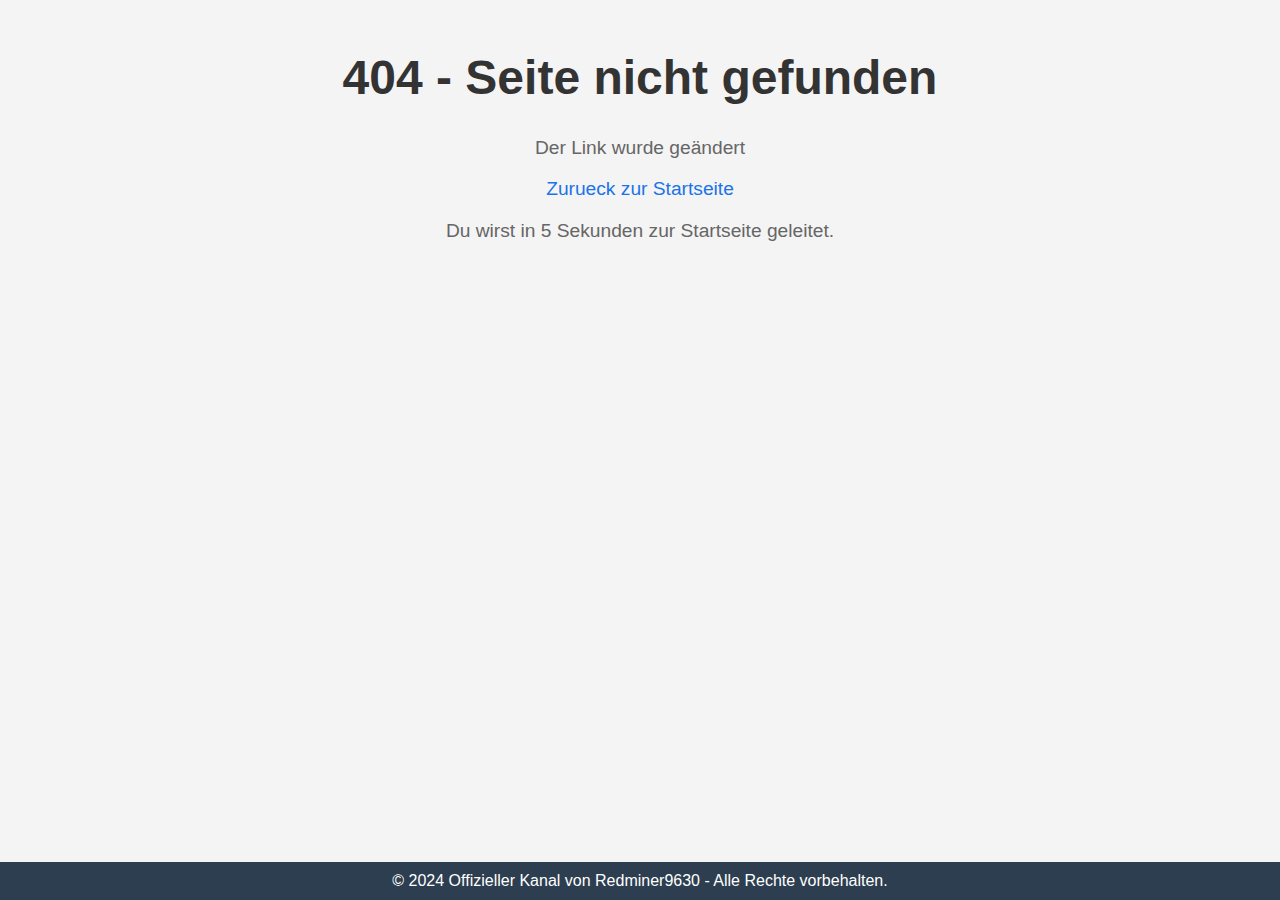
==== commit e42481b4: "Update index.html" ====
--- a/docs/index.html
+++ b/docs/index.html
@@ -3,28 +3,89 @@
 <head>
     <meta charset="UTF-8">
     <meta name="viewport" content="width=device-width, initial-scale=1.0">
-    <title>URL wurde vor kurzem geändert</title>
+    <title>Seite nicht gefunden</title>
     <style>
-    @font-face {
-        font-family: 'MinecraftFont';
-        src: url('https://redminer9630github.github.io/Redminer9630.de/minecraft_font.ttf') format('truetype');
-        font-weight: normal;
-        font-style: normal;
-    }
+        @font-face {
+            font-family: Minecraft, sans-serif;
+            src: url('https://redminer9630de.github.io/minecraft_font.woff') format('woff'),
+                 url('https://redminer9630de.github.io/minecraft_font.ttf') format('truetype');
+        }
+        
+        body {
+            font-family: Minecart, sans-serif;
+            text-align: center;
+            margin: 0;
+            padding-bottom: 50px; /* Platz für den Footer schaffen */
+            background-color: #f4f4f4; /* Hintergrundfarbe */
+        }
+        h1 {
+            font-family: Minecart, sans-serif;
+            font-size: 3em;
+            color: #333;
+            margin-top: 50px; /* Abstand oben für den Inhalt */
+        }
+        p {
+            font-family: 'Minecraft', sans-serif;
+            font-size: 1.2em;
+            color: #666;
+        }
+        a {
+            font-family: Minecart, sans-serif;
+            color: #1a73e8;
+            text-decoration: none;
+        }
+        a:hover {
+            text-decoration: underline;
+        }
+        footer {
+            font-family: Minecart, sans-serif;
+            background-color: #2c3e50;
+            color: white;
+            text-align: center;
+            padding: 10px 0;
+            width: 100%;
+            position: fixed;
+            bottom: 0;
+            left: 0;
+        }
+        @media (prefers-color-scheme: dark) {
+            body {
+                background-color: #1a1a1a;
+                color: #f5f5f5;
+            }
+            header, footer{ background-color: #1c2a34; }
+            h1{ color: #27ae60; }
+            p{ color: #ffffff; }
+            button{ background-color: #27ae60; }
+            button:hover { background-color: #2ecc71; }
+        }
     </style>
 </head>
 <body>
-    <header>
-        <h1>Redminer9630.de</h1>
-    </header>
-    <span id="click">Klicke um zur Website zu kommen</span>
-    <h2>URL wurde vor kurzem geändert</h2>
+    <h1>404 - Seite nicht gefunden</h1>
+    <p>Der Link wurde geändert</p>
+    
+    <p><a href='https://redminer9630de.github.io/';>Zurueck zur Startseite</a></p>
+    
+    <p>Du wirst in <span id="countdown">5</span> Sekunden zur Startseite geleitet.</p>
+    <footer>
+        © 2024 Offizieller Kanal von Redminer9630 - Alle Rechte vorbehalten.
+    </footer>
+
     <script>
-        function r() {
-            window.href="redminer9630de.github.io/mc/"
-        }
-        r()
-        document.getElementById('click').addEventListener('click', r())
+        let timeLeft = 5;
+        const countdownElement = document.getElementById('countdown');
+
+        const countdownInterval = setInterval(() => {
+            timeLeft--;
+            countdownElement.textContent = timeLeft;
+
+            if (timeLeft <= 0) {
+                clearInterval(countdownInterval);
+                window.location.href = 'https://redminer9630de.github.io';
+            }
+        }, 1000);
     </script>
+
 </body>
 </html>
